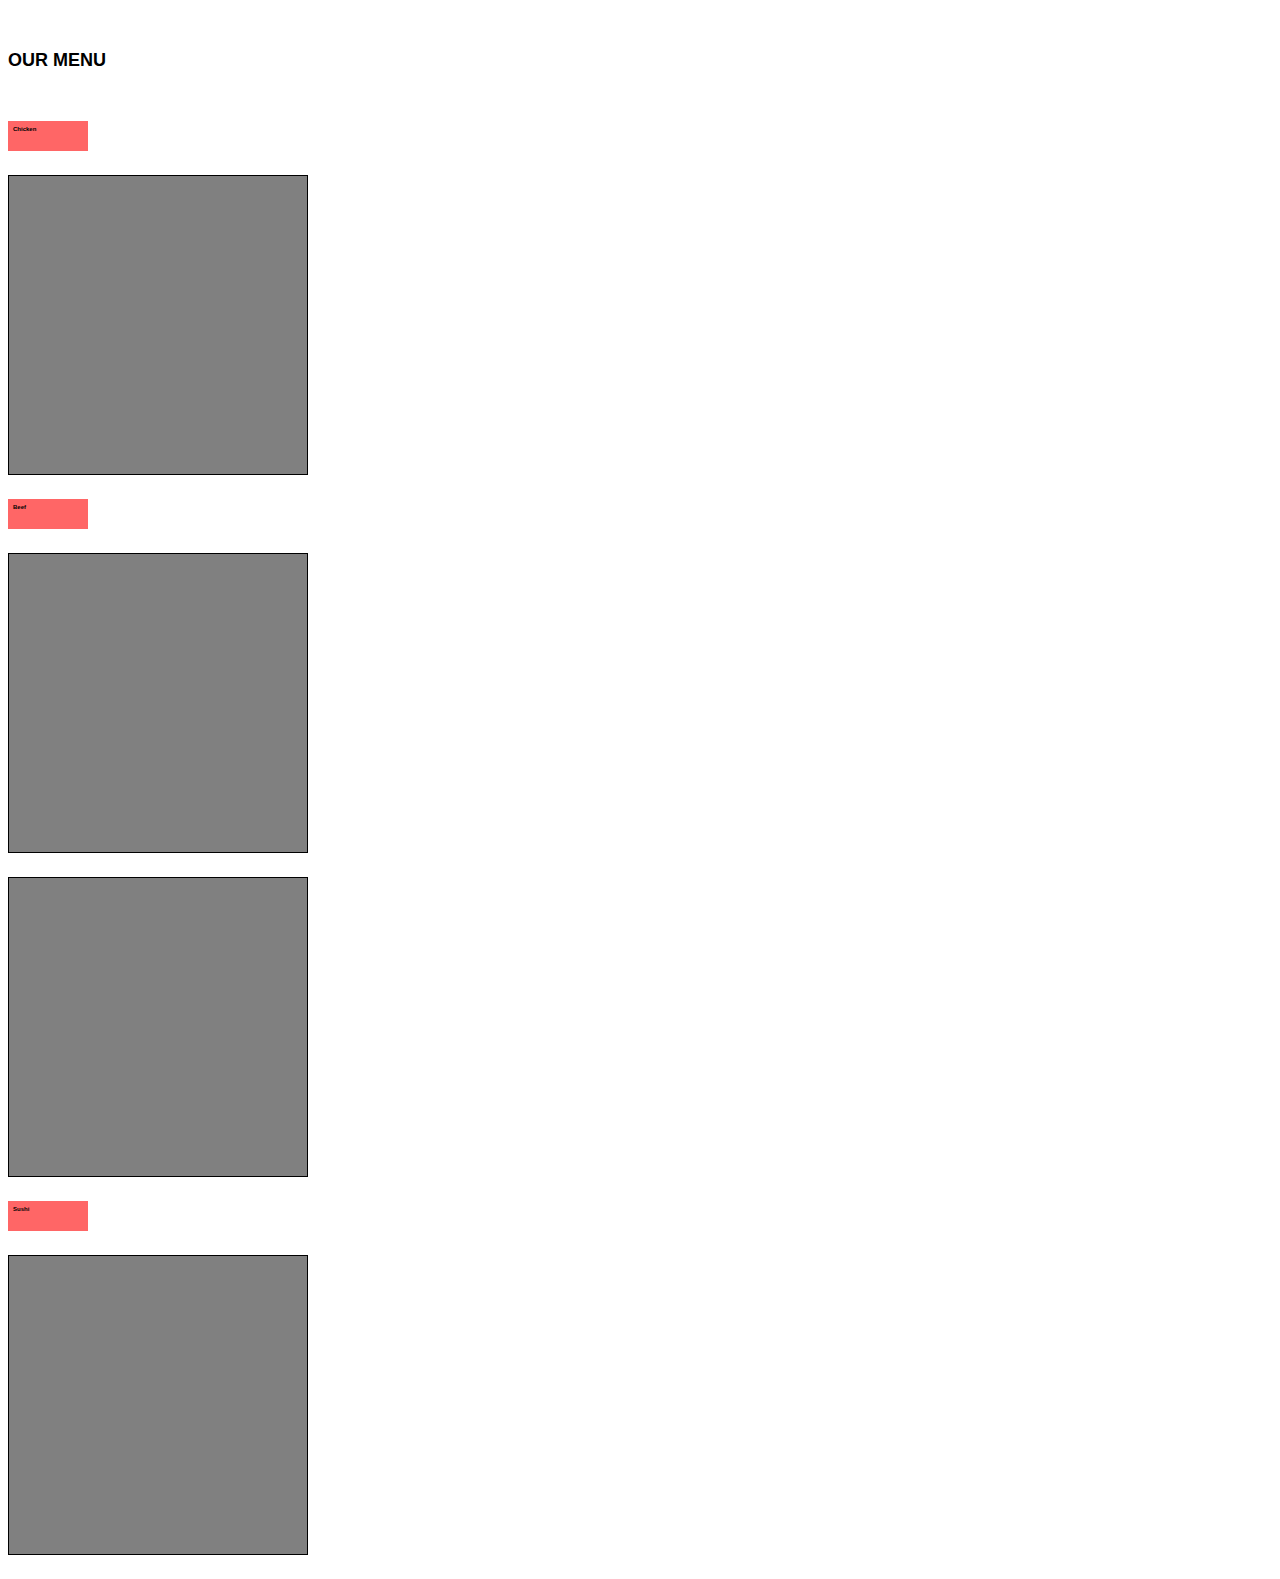
==== mod2_sol/index.html @ 3ee7a0a9 "modifications" ====
<!DOCTYPE html>
<html>
<head>
<meta charset="utf-8">
<meta name="viewport" content="width=device-width, initial-scale=1">
	<title>ankitamane_mod2_sol</title>
	<style>
	*{
		font-family: Arial,Helvetica,Sans-serif; 
		box-sizing: border-box;
	}

body{
	font-size: 24px;
	background-color: white;
}
p{
	  
    border: 1px solid black; background-color: gray;
    width:300px;
    height: 300px;
    
}
h1{
	font-size: 75%;margin-bottom: 50px;margin-top: 50px;
}
h2{
	display: block;width: 80px;height: 30px;padding: 5px;margin-top: 0px;margin-right: 0px;background-color: #ff6666;
	font-size: 25%;
	position: relative;
	left: 
}
@media(min-width: 992px){
	 #p1,#p2,#p3{
  width: 33%;
  }
 
}

@media(min-width: 768px) and (max-width: 991px){
	#p1,#p2{
		width: 50%;
   }
   #p3{
   	width: 100%;
   }
}
@media(max-width: 767px){
	 #p1,#p2,#p3{
       width: 100%;
	}
}

</style>
</head>
<body>
<h1>OUR MENU</h1>
	<section id="p1" ><section><h2>Chicken</h2></section></section>
	<section id="p2"><p><h2>Beef</h2></p></section>
	<section id="p3"><p><h2>Sushi</h2></p></section>

</body>
</html>
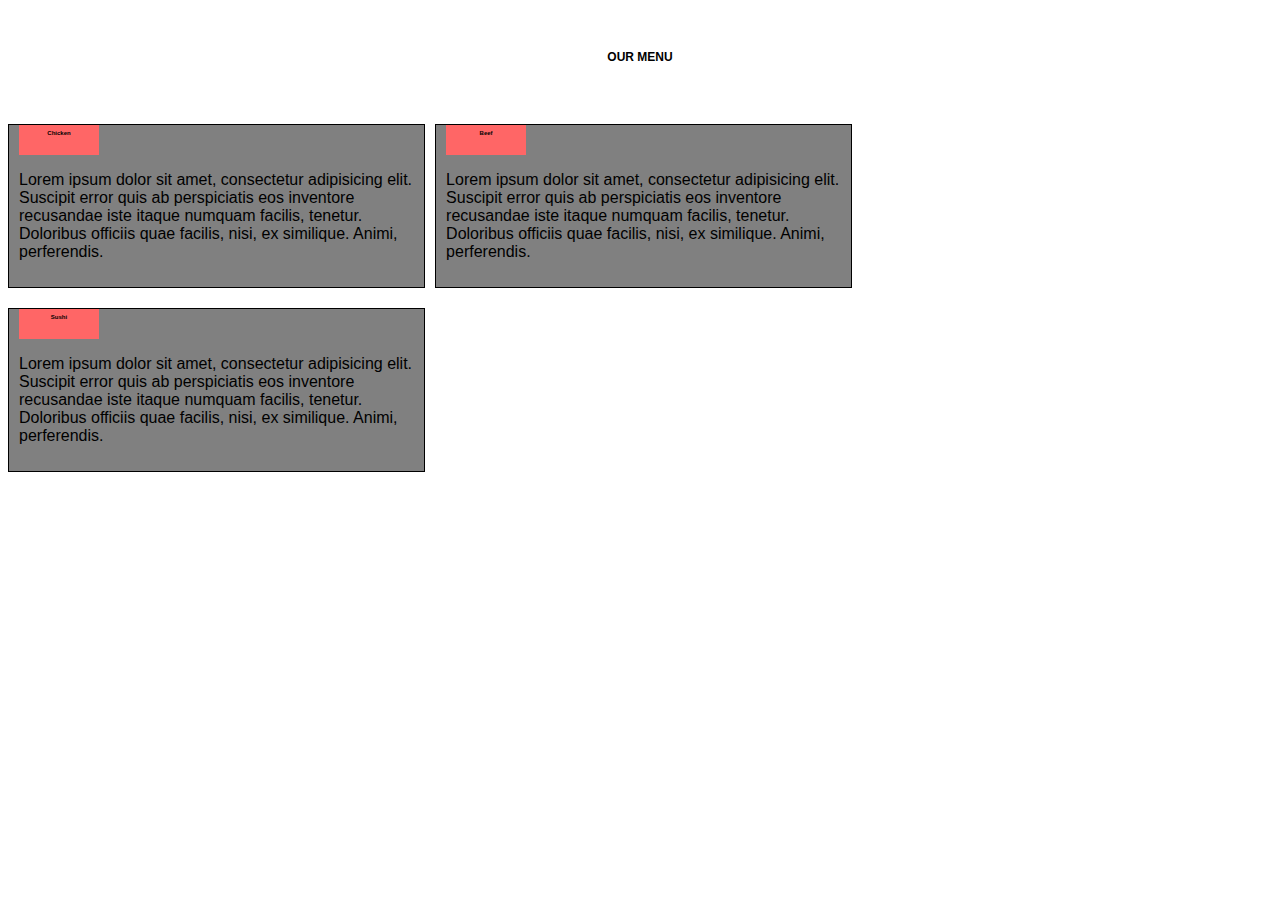
==== commit c6d1f96b: "changes" ====
--- a/mod2_sol/index.html
+++ b/mod2_sol/index.html
@@ -3,6 +3,7 @@
 <head>
 <meta charset="utf-8">
 <meta name="viewport" content="width=device-width, initial-scale=1">
+<link rel="stylesheet"  href="style.css">
 	<title>ankitamane_mod2_sol</title>
 	<style>
 	*{
@@ -10,28 +11,29 @@
 		box-sizing: border-box;
 	}
 
-body{
-	font-size: 24px;
-	background-color: white;
-}
-p{
+
+	
+	
+
+#p1,#p2,#p3{
 	  
-    border: 1px solid black; background-color: gray;
-    width:300px;
-    height: 300px;
+    border: 1px solid black;
+     background-color: gray;padding: 0px 0px 10px 10px;margin: 10px 10px 10px 0px;
+   
     
 }
 h1{
-	font-size: 75%;margin-bottom: 50px;margin-top: 50px;
+	font-size: 75%;margin-bottom: 50px;margin-top: 50px;text-align: center;
 }
-h2{
+ #Sushi h2,#Beef h2, #Chicken h2{
 	display: block;width: 80px;height: 30px;padding: 5px;margin-top: 0px;margin-right: 0px;background-color: #ff6666;
-	font-size: 25%;
-	position: relative;
-	left: 
+	font-size:25%;text-align: center;
+	
+	
 }
 @media(min-width: 992px){
 	 #p1,#p2,#p3{
+	 	float: left;
   width: 33%;
   }
  
@@ -39,15 +41,15 @@
 
 @media(min-width: 768px) and (max-width: 991px){
 	#p1,#p2{
-		width: 50%;
+		width: 50%;float: left;
    }
    #p3{
-   	width: 100%;
+   	width: 100%;float: left;
    }
 }
 @media(max-width: 767px){
 	 #p1,#p2,#p3{
-       width: 100%;
+       width: 100%;float: left;
 	}
 }
 
@@ -55,9 +57,18 @@
 </head>
 <body>
 <h1>OUR MENU</h1>
-	<section id="p1" ><section><h2>Chicken</h2></section></section>
-	<section id="p2"><p><h2>Beef</h2></p></section>
-	<section id="p3"><p><h2>Sushi</h2></p></section>
+	<section id="p1" >
+	<section id="Chicken"><h2>Chicken</h2></section>
+	<p>Lorem ipsum dolor sit amet, consectetur adipisicing elit. Suscipit error quis ab perspiciatis eos inventore recusandae iste itaque numquam facilis, tenetur. Doloribus officiis quae facilis, nisi, ex similique. Animi, perferendis.</p>
+	</section>
+	<section id="p2">
+	<section id="Beef"><h2>Beef</h2></section>
+	<p>Lorem ipsum dolor sit amet, consectetur adipisicing elit. Suscipit error quis ab perspiciatis eos inventore recusandae iste itaque numquam facilis, tenetur. Doloribus officiis quae facilis, nisi, ex similique. Animi, perferendis.</p>
+	</section>
+	<section id="p3">
+	<section id="Sushi"><h2>Sushi</h2></section>
+	<p>Lorem ipsum dolor sit amet, consectetur adipisicing elit. Suscipit error quis ab perspiciatis eos inventore recusandae iste itaque numquam facilis, tenetur. Doloribus officiis quae facilis, nisi, ex similique. Animi, perferendis.</p>
+	</section>
 
 </body>
 </html>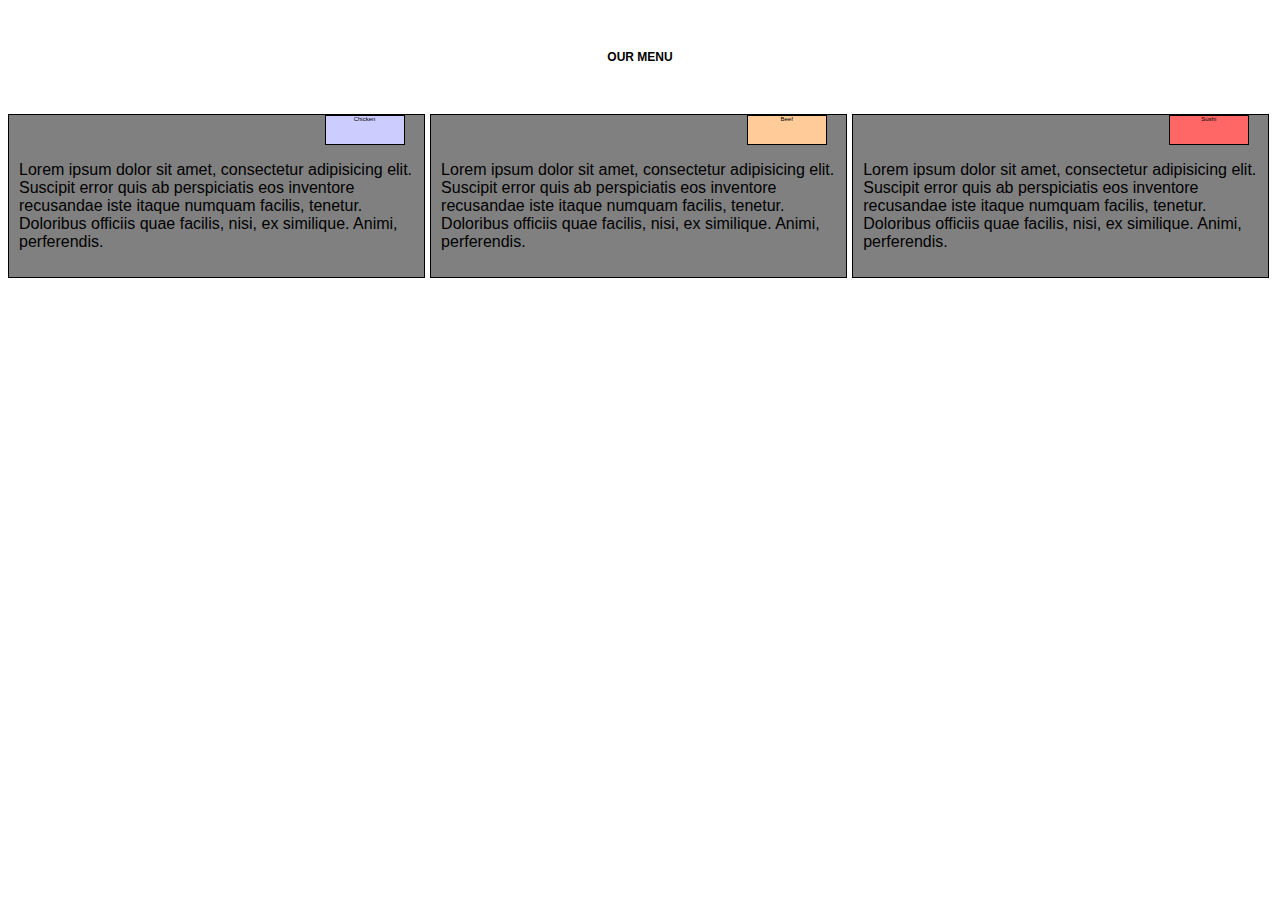
==== commit 28a23ae2: "changes are made" ====
--- a/mod2_sol/index.html
+++ b/mod2_sol/index.html
@@ -3,72 +3,81 @@
 <head>
 <meta charset="utf-8">
 <meta name="viewport" content="width=device-width, initial-scale=1">
-<link rel="stylesheet"  href="style.css">
 	<title>ankitamane_mod2_sol</title>
 	<style>
 	*{
 		font-family: Arial,Helvetica,Sans-serif; 
 		box-sizing: border-box;
 	}
-
-
-	
-	
-
-#p1,#p2,#p3{
+	body{
+	background-position: center;background-color: white;
+}
+	.row{
+		width: 100%;
+	}
+.p1,.p2{
 	  
     border: 1px solid black;
-     background-color: gray;padding: 0px 0px 10px 10px;margin: 10px 10px 10px 0px;
+     background-color: gray;padding: 0px 0px 10px 10px; float: left;margin-right: 5px;
    
     
+}
+.p3{
+	 border: 1px solid black;
+     background-color: gray;padding: 0px 0px 10px 10px; float: left;margin-right: 0px;
 }
 h1{
 	font-size: 75%;margin-bottom: 50px;margin-top: 50px;text-align: center;
 }
- #Sushi h2,#Beef h2, #Chicken h2{
-	display: block;width: 80px;height: 30px;padding: 5px;margin-top: 0px;margin-right: 0px;background-color: #ff6666;
-	font-size:25%;text-align: center;
+ .Sushi,.Beef, .Chicken{
+	display: block;width: 80px;height: 30px;margin-top: 0px;margin-right: 0px;
+	text-align: center;position:right;font-size: 25%;border: 1px solid black;margin: auto;position: relative;left: 143px;
+}
+.Sushi{
+	background-color: #ff6666;
+}
+.Beef{background-color: #ffcc99;}
+ .Chicken{background-color: #ccccff;}
+
+@media(min-width: 992px){
+	 .p1,.p2,.p3{
 	
-	
-}
-@media(min-width: 992px){
-	 #p1,#p2,#p3{
-	 	float: left;
   width: 33%;
   }
  
 }
 
 @media(min-width: 768px) and (max-width: 991px){
-	#p1,#p2{
-		width: 50%;float: left;
+	.p1,.p2{
+		width: 50%;
    }
-   #p3{
-   	width: 100%;float: left;
+   .p3{
+   	width: 100%;
    }
 }
 @media(max-width: 767px){
-	 #p1,#p2,#p3{
-       width: 100%;float: left;
+	 .p1,.p2,.p3{
+       width: 100%;
 	}
 }
-
 </style>
 </head>
 <body>
 <h1>OUR MENU</h1>
-	<section id="p1" >
-	<section id="Chicken"><h2>Chicken</h2></section>
+<div class="row">
+	<div class="p1" >
+	<div class="Chicken">Chicken</div>
 	<p>Lorem ipsum dolor sit amet, consectetur adipisicing elit. Suscipit error quis ab perspiciatis eos inventore recusandae iste itaque numquam facilis, tenetur. Doloribus officiis quae facilis, nisi, ex similique. Animi, perferendis.</p>
-	</section>
-	<section id="p2">
-	<section id="Beef"><h2>Beef</h2></section>
+	</div>
+	<div class="p2">
+	<div class="Beef">Beef</div>
 	<p>Lorem ipsum dolor sit amet, consectetur adipisicing elit. Suscipit error quis ab perspiciatis eos inventore recusandae iste itaque numquam facilis, tenetur. Doloribus officiis quae facilis, nisi, ex similique. Animi, perferendis.</p>
-	</section>
-	<section id="p3">
-	<section id="Sushi"><h2>Sushi</h2></section>
+	</div>
+	<div class="p3">
+	<div class="Sushi">Sushi</div>
 	<p>Lorem ipsum dolor sit amet, consectetur adipisicing elit. Suscipit error quis ab perspiciatis eos inventore recusandae iste itaque numquam facilis, tenetur. Doloribus officiis quae facilis, nisi, ex similique. Animi, perferendis.</p>
-	</section>
+	</div>
+</div>
 
 </body>
 </html>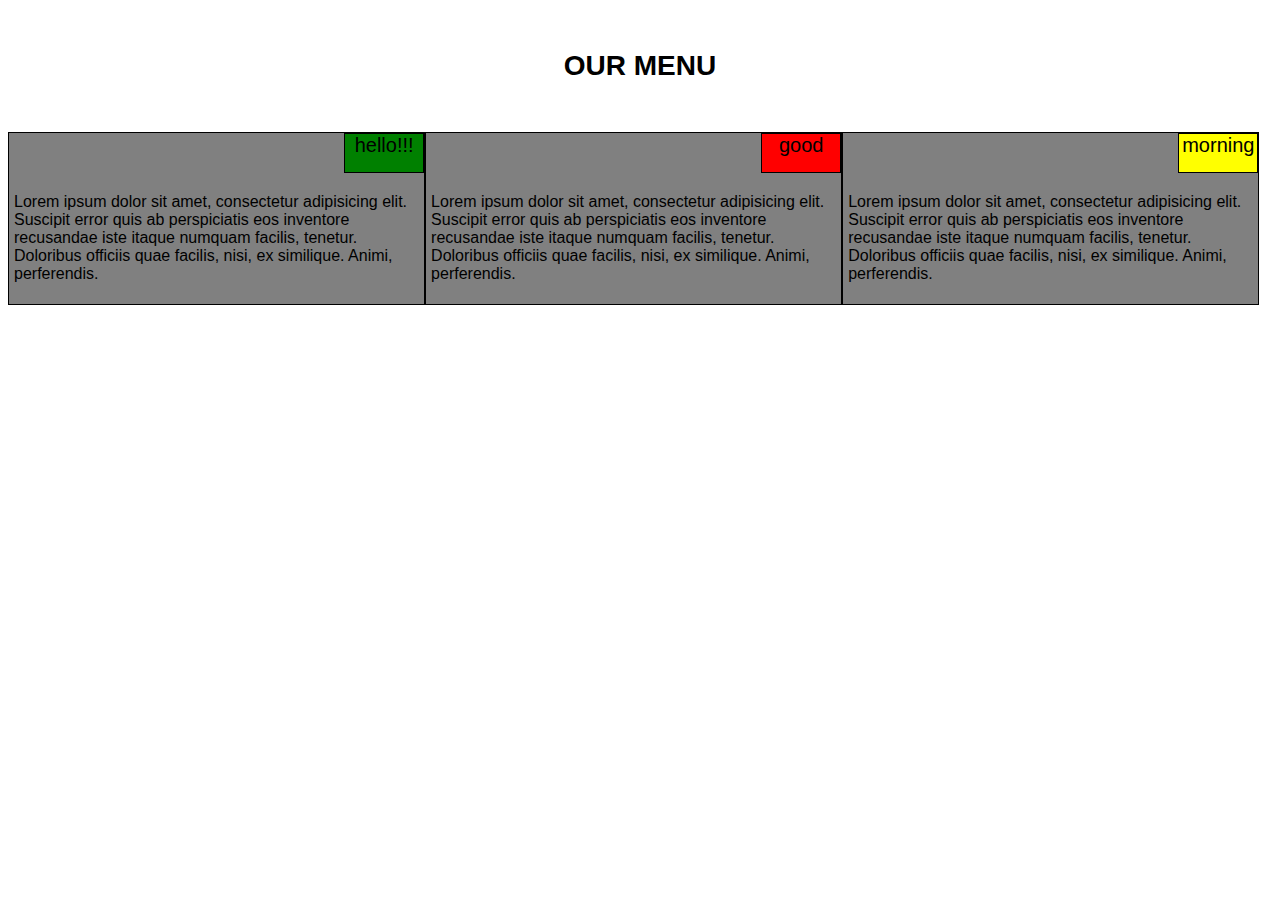
==== commit 24d68826: "final change" ====
--- a/mod2_sol/index.html
+++ b/mod2_sol/index.html
@@ -1,83 +1,65 @@
 <!DOCTYPE html>
 <html>
 <head>
-<meta charset="utf-8">
+	<meta charset="utf-8">
 <meta name="viewport" content="width=device-width, initial-scale=1">
 	<title>ankitamane_mod2_sol</title>
-	<style>
+	<link rel="stylesheet"  href="style.css">
+	<style >
 	*{
 		font-family: Arial,Helvetica,Sans-serif; 
 		box-sizing: border-box;
 	}
-	body{
-	background-position: center;background-color: white;
-}
+	h1{
+		margin-bottom: 50px;margin-top: 50px;text-align: center;font-size: 1.75em;
+	}
+	.p1,.p2,.p3{border: 1px solid black;float: left;background-color: gray;
+		margin-right: auto;margin-bottom: 5px;margin-left: auto;}
 	.row{
 		width: 100%;
 	}
-.p1,.p2{
-	  
-    border: 1px solid black;
-     background-color: gray;padding: 0px 0px 10px 10px; float: left;margin-right: 5px;
-   
-    
+	p{
+		padding:20px 0px 5px 5px;margin-top: 40px;
+	}
+	#new1>p,#new2>p,#new3>p{display: block;border: 1px solid black;width: 80px;position:relative;float: right;clear: left;font-size: 1.25em;height: 40px;text-align: center;padding: 0px;margin: 0px;
+	}
+	#new1>p{background-color: green;
+
+	}
+	#new2>p{background-color: red;}
+	#new3>p{
+		background-color: yellow;
+	}
+	
+@media(min-width: 992px){
+	.p1,.p2,.p3{
+		width: 33%;
+	}
 }
-.p3{
-	 border: 1px solid black;
-     background-color: gray;padding: 0px 0px 10px 10px; float: left;margin-right: 0px;
-}
-h1{
-	font-size: 75%;margin-bottom: 50px;margin-top: 50px;text-align: center;
-}
- .Sushi,.Beef, .Chicken{
-	display: block;width: 80px;height: 30px;margin-top: 0px;margin-right: 0px;
-	text-align: center;position:right;font-size: 25%;border: 1px solid black;margin: auto;position: relative;left: 143px;
-}
-.Sushi{
-	background-color: #ff6666;
-}
-.Beef{background-color: #ffcc99;}
- .Chicken{background-color: #ccccff;}
-
-@media(min-width: 992px){
-	 .p1,.p2,.p3{
-	
-  width: 33%;
-  }
- 
-}
-
 @media(min-width: 768px) and (max-width: 991px){
 	.p1,.p2{
 		width: 50%;
-   }
-   .p3{
-   	width: 100%;
-   }
-}
-@media(max-width: 767px){
-	 .p1,.p2,.p3{
-       width: 100%;
 	}
-}
-</style>
+	.p3{
+		width: 100%;
+	}
+	}
+	@media(max-width: 767px){
+		.p1,.p2,.p3{
+			width: 100%;
+		}
+
+	}
+
+
+	</style>
 </head>
 <body>
 <h1>OUR MENU</h1>
 <div class="row">
-	<div class="p1" >
-	<div class="Chicken">Chicken</div>
-	<p>Lorem ipsum dolor sit amet, consectetur adipisicing elit. Suscipit error quis ab perspiciatis eos inventore recusandae iste itaque numquam facilis, tenetur. Doloribus officiis quae facilis, nisi, ex similique. Animi, perferendis.</p>
-	</div>
-	<div class="p2">
-	<div class="Beef">Beef</div>
-	<p>Lorem ipsum dolor sit amet, consectetur adipisicing elit. Suscipit error quis ab perspiciatis eos inventore recusandae iste itaque numquam facilis, tenetur. Doloribus officiis quae facilis, nisi, ex similique. Animi, perferendis.</p>
-	</div>
-	<div class="p3">
-	<div class="Sushi">Sushi</div>
-	<p>Lorem ipsum dolor sit amet, consectetur adipisicing elit. Suscipit error quis ab perspiciatis eos inventore recusandae iste itaque numquam facilis, tenetur. Doloribus officiis quae facilis, nisi, ex similique. Animi, perferendis.</p>
-	</div>
+<div class="p1"><div id="new1"><p>hello!!!</p></div><p>Lorem ipsum dolor sit amet, consectetur adipisicing elit. Suscipit error quis ab perspiciatis eos inventore recusandae iste itaque numquam facilis, tenetur. Doloribus officiis quae facilis, nisi, ex similique. Animi, perferendis.</p></div>
+<div class="p2"><div id="new2"><p >good</p></div><p>Lorem ipsum dolor sit amet, consectetur adipisicing elit. Suscipit error quis ab perspiciatis eos inventore recusandae iste itaque numquam facilis, tenetur. Doloribus officiis quae facilis, nisi, ex similique. Animi, perferendis.</p></div>
+<div class="p3"><div id="new3"><p>morning</p></div><p>Lorem ipsum dolor sit amet, consectetur adipisicing elit. Suscipit error quis ab perspiciatis eos inventore recusandae iste itaque numquam facilis, tenetur. Doloribus officiis quae facilis, nisi, ex similique. Animi, perferendis.</p></div>
 </div>
-
 </body>
 </html>--- a/mod2_sol/style.css
+++ b/mod2_sol/style.css
@@ -0,0 +1,3 @@
+body{
+	background-color: white;
+}